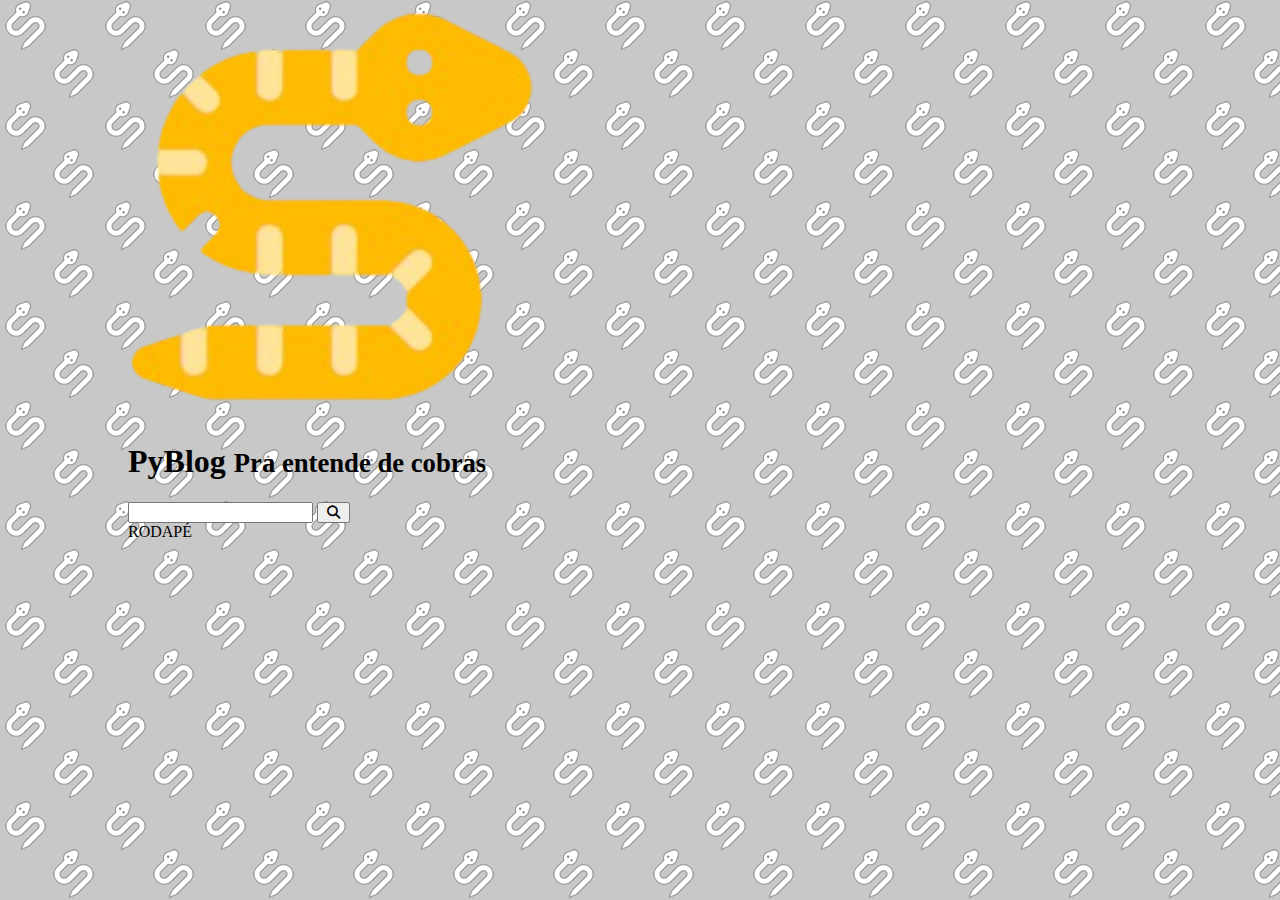
==== _template.html @ d9123163 "2024.08.21" ====
<!DOCTYPE html>
<html lang="pt-br">

<head>
    <meta charset="UTF-8">
    <meta name="viewport" content="width=device-width, initial-scale=1.0">
    
    <!-- Carrega o css do tema do site-->
    <link rel="stylesheet" href="/css/template.css">

    <!-- Carrega a fonte "Robot" do Google Fonts -->

    <!-- Carrega a biblioteca de ícones -->

    <!-- Define o ícone de favoritos -->
    <link rel="shortcut icon" href="/images/logo.png">

    <!-- Título desta página -->
    <title>PyBlog .:. Pra entende de cobras.</title>
</head>

<body>

    <div id="wrap">

        <header>

            <div>
                <img src="/images/logo.png" alt="Logotipo do PyBlog">
                <h1>
                    PyBlog
                    <small>Pra entende de cobras</small>
                </h1>
            </div>

            <!-- formulário de busca -->
             <form action="/search.html" method="get">
                <input type="search" name="q" id="headerSearch">
                <button type="submit"><i class="fa-solid fa-magnifying-glass fa-fw"></i></button>
             </form>

        </header>

        <nav></nav>

        <main>

            <article>
               
            </article>

            <aside></aside>

        </main>

        <footer class="site-title">RODAPÉ</footer>

    </div>

    <script src="https://cdnjs.cloudflare.com/ajax/libs/jquery/3.7.1/jquery.min.js"></script>
</body>

</html>
---- css/template.css ----
/* Carrega a fonte do 'roboto' do google' fomts*/
@import url('https://fonts.googleapis.com/css2?family=Roboto:ital,wght@0,100;0,300;0,400;0,500;0,700;0,900;1,100;1,300;1,400;1,500;1,700;1,900&display=swap');

/* Carrega a biblioteca de icones*/
@import url(https://cdnjs.cloudflare.com/ajax/libs/font-awesome/6.6.0/css/all.min.css);

/* reset para que o css seja o mesmo em todos os navegadores modernos */

* {
    box-sizing: border-box;
    outline: none;

}

html,
body,
#wrap {
    position: relative;
    width: 100%;
    height: 100%;
    padding: 0;
    margin: 0;
}

html body {
    font-family: roboto sans-serif;
    font-size: 16px;
}

body {
    background-color: rgb(200, 200, 200);
    background-image: url(/images/snakebg2.png);
}

#wrap {
    max-width: 1024px;
    min-width: 250px;
    margin: auto;
}
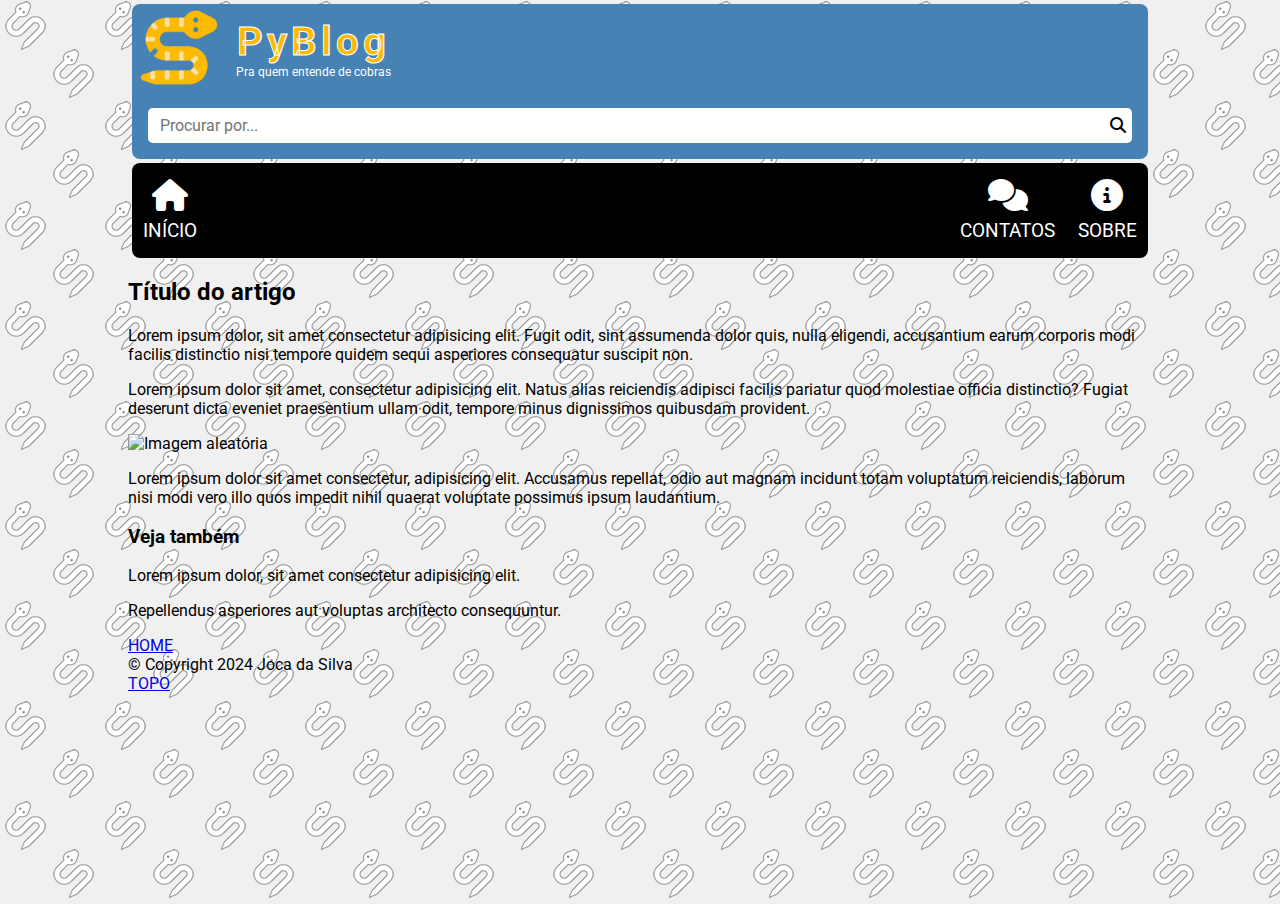
==== commit 44ead28a: "update 1.0" ====
--- a/_template.html
+++ b/_template.html
@@ -4,13 +4,9 @@
 <head>
     <meta charset="UTF-8">
     <meta name="viewport" content="width=device-width, initial-scale=1.0">
-    
-    <!-- Carrega o css do tema do site-->
+
+    <!-- Carrega o CSS do tema do site -->
     <link rel="stylesheet" href="/css/template.css">
-
-    <!-- Carrega a fonte "Robot" do Google Fonts -->
-
-    <!-- Carrega a biblioteca de ícones -->
 
     <!-- Define o ícone de favoritos -->
     <link rel="shortcut icon" href="/images/logo.png">
@@ -25,35 +21,94 @@
 
         <header>
 
-            <div>
+            <!-- Ao clicar, vai para a página inicial (raiz) -->
+            <a href="/" title="Clique para acessar a página inicial">
                 <img src="/images/logo.png" alt="Logotipo do PyBlog">
                 <h1>
                     PyBlog
-                    <small>Pra entende de cobras</small>
+                    <small>Pra quem entende de cobras</small>
                 </h1>
-            </div>
+            </a>
 
             <!-- formulário de busca -->
-             <form action="/search.html" method="get">
-                <input type="search" name="q" id="headerSearch">
-                <button type="submit"><i class="fa-solid fa-magnifying-glass fa-fw"></i></button>
-             </form>
+            <form action="/search.html" method="get">
+                <input type="search" name="q" id="headerSearch" placeholder="Procurar por...">
+                <button type="submit" title="Clique para iniciar a busca"><i
+                        class="fa-solid fa-magnifying-glass fa-fw"></i></button>
+            </form>
 
         </header>
 
-        <nav></nav>
+        <nav>
+            <a href="/" title="Ir para a página inicial">
+                <i class="fa-solid fa-house fa-fw"></i>
+                <span>Início</span>
+            </a>
+            <a href="/contacts.html" title="Ir para Faça Contato">
+                <i class="fa-solid fa-comments fa-fw"></i>
+                <span>Contatos</span>
+            </a>
+            <a href="/about.html" title="saiba mais sobre agente">
+                <i class="fa-solid fa-circle-info fa-fw"></i>
+                <span>Sobre</span>
+            </a>
+        </nav>
 
         <main>
 
             <article>
-               
+
+                <h2>Título do artigo</h2>
+                <p>Lorem ipsum dolor, sit amet consectetur adipisicing elit. Fugit odit, sint assumenda dolor quis,
+                    nulla eligendi, accusantium earum corporis modi facilis distinctio nisi tempore quidem sequi
+                    asperiores consequatur suscipit non.</p>
+                <p>Lorem ipsum dolor sit amet, consectetur adipisicing elit. Natus alias reiciendis adipisci facilis
+                    pariatur quod molestiae officia distinctio? Fugiat deserunt dicta eveniet praesentium ullam odit,
+                    tempore minus dignissimos quibusdam provident.</p>
+                <img src="https://picsum.photos/200/200" alt="Imagem aleatória">
+                <p>Lorem ipsum dolor sit amet consectetur, adipisicing elit. Accusamus repellat, odio aut magnam
+                    incidunt totam voluptatum reiciendis, laborum nisi modi vero illo quos impedit nihil quaerat
+                    voluptate possimus ipsum laudantium.</p>
+
             </article>
 
-            <aside></aside>
+            <aside>
+
+                <h3>Veja também</h3>
+                <p>Lorem ipsum dolor, sit amet consectetur adipisicing elit.</p>
+                <p>Repellendus asperiores aut voluptas architecto consequuntur.</p>
+
+            </aside>
 
         </main>
 
-        <footer class="site-title">RODAPÉ</footer>
+        <footer class="site-title">
+            
+            <div class="footer_top">
+
+                <a href="/">HOME</a>
+                <div>&copy; Copyright 2024 Joca da Silva</div>
+                <a href="#top">TOPO</a>
+
+            </div>
+
+            <div class="footer_botton">
+
+                <nav class="social">
+                    <a href="https://facebook"></a>
+                    <a href="https://insta"></a>
+                    <a href="https://github"></a>
+                </nav>
+
+                <nav class="fast">
+                    <a href="/policyes.html"></a>
+                    <a href="/contacts.html"></a>
+                    <a href="/about.html"></a>
+                </nav>
+
+            </div>
+
+        </footer>
 
     </div>
 
--- a/css/template.css
+++ b/css/template.css
@@ -1,20 +1,21 @@
-/* Carrega a fonte do 'roboto' do google' fomts*/
+/* Carrega a fonte "Roboto" do Google Fonts */
 @import url('https://fonts.googleapis.com/css2?family=Roboto:ital,wght@0,100;0,300;0,400;0,500;0,700;0,900;1,100;1,300;1,400;1,500;1,700;1,900&display=swap');
 
-/* Carrega a biblioteca de icones*/
-@import url(https://cdnjs.cloudflare.com/ajax/libs/font-awesome/6.6.0/css/all.min.css);
+/* Carrega a biblioteca de ícones Font Awesome */
+@import url('https://cdnjs.cloudflare.com/ajax/libs/font-awesome/6.6.0/css/all.min.css');
 
-/* reset para que o css seja o mesmo em todos os navegadores modernos */
+/* Reset para que o CSS seja o mesmo em todos os navegadores modernos */
 
 * {
+    /* Reset das caixas */
     box-sizing: border-box;
     outline: none;
-
 }
 
 html,
 body,
 #wrap {
+    /* Reset dos elementos raiz */
     position: relative;
     width: 100%;
     height: 100%;
@@ -22,18 +23,144 @@
     margin: 0;
 }
 
-html body {
-    font-family: roboto sans-serif;
+html,
+body {
+    /* Fonte padrão do site */
+    font-family: Roboto, sans-serif;
+
+    /* Tamanho da fonte padrão → 16px → 1rem */
     font-size: 16px;
 }
 
 body {
-    background-color: rgb(200, 200, 200);
-    background-image: url(/images/snakebg2.png);
+    /* Fundo da página */
+    background-color: rgb(240, 240, 240);
+    background-image: url('/images/snakebg2.png');
+    background-attachment: fixed;
 }
 
 #wrap {
     max-width: 1024px;
-    min-width: 250px;
+    /* Largura máxima → 1080px - barra de rolagem */
+    min-width: 280px;
+    /* Largura mínima → 320px - barra de rolagem */
     margin: auto;
+    /* Bloco centralizado */
+}
+
+/* Reset de formulários */
+input,
+button {
+    font-family: inherit;
+    font-size: inherit;
+    padding: .5rem .75rem;
+    border: none;
+}
+
+/*********************
+ ***** Cabeçalho *****
+ *********************/
+
+#wrap>header {
+    background-color: steelblue;
+    margin: .25rem;
+    border-radius: .5rem;
+}
+
+#wrap>header>a {
+    display: flex;
+    align-items: center;
+    text-decoration: none;
+    color: rgb(254, 185, 0);
+}
+
+#wrap>header img {
+    display: block;
+    height: 5rem;
+    margin: .25rem 1rem .25rem .5rem;
+}
+
+#wrap>header h1 {
+    margin: 0;
+    font-size: 2.5rem;
+    letter-spacing: .25rem;
+    text-align: center;
+    /* Experimental */
+    -webkit-text-stroke: 1px white;
+}
+
+#wrap>header small {
+    display: block;
+    font-size: .72rem;
+    letter-spacing: normal;
+    font-weight: normal;
+    color: white;
+    /* Experimental */
+    -webkit-text-stroke: 0;
+}
+
+/* Formulário de busca no header */
+#wrap>header form {
+    display: flex;
+    padding: 1rem;
+}
+
+#wrap>header form input {
+    width: 100%;
+    border-radius: .3rem 0 0 .3rem;
+    background-color: white;
+}
+
+#wrap>header form button {
+    border-radius: 0 .3rem .3rem 0;
+    background-color: white;
+    padding-left: .25rem;
+    padding-right: .25rem;
+}
+
+#wrap>header form button:hover {
+    background-color: rgb(229, 229, 229);
+    cursor: pointer;
+}
+
+/*********************
+ ***** Cabeçalho *****
+ *********************/
+
+#wrap>nav {
+    background-color: black;
+    margin: .25rem;
+    border-radius: .5rem;
+    display: flex;
+    align-items: center;
+    justify-content: flex-end;
+}
+
+#wrap>nav a {
+    color: white;
+    text-decoration: none;
+    display: flex;
+    flex-direction: column;
+    align-items: center;
+    padding: 1rem .7rem;
+    transition: .2s;
+}
+
+#wrap>nav a:hover {
+    color: orange;
+}
+
+/* Link de Início */
+#wrap>nav a:first-child {
+    margin-right: auto;
+}
+
+#wrap>nav i {
+    font-size: 2rem;
+    margin-bottom: .5rem;
+}
+
+#wrap>nav span {
+    font-size: 1.2rem;
+    text-transform: uppercase;
 }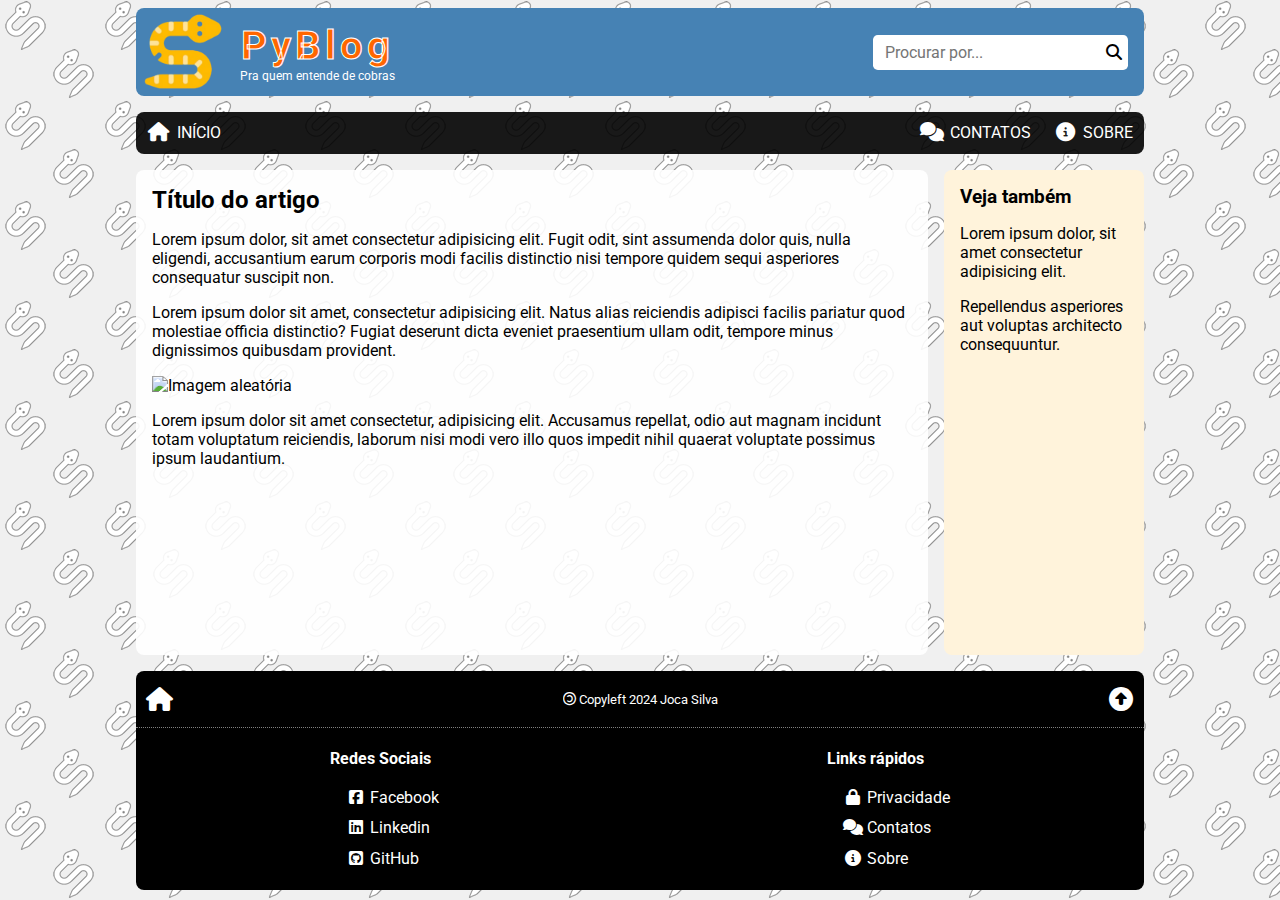
==== commit 7284f8e9: "UPDATE 2024.08.28" ====
--- a/_template.html
+++ b/_template.html
@@ -59,6 +59,7 @@
             <article>
 
                 <h2>Título do artigo</h2>
+
                 <p>Lorem ipsum dolor, sit amet consectetur adipisicing elit. Fugit odit, sint assumenda dolor quis,
                     nulla eligendi, accusantium earum corporis modi facilis distinctio nisi tempore quidem sequi
                     asperiores consequatur suscipit non.</p>
@@ -69,47 +70,74 @@
                 <p>Lorem ipsum dolor sit amet consectetur, adipisicing elit. Accusamus repellat, odio aut magnam
                     incidunt totam voluptatum reiciendis, laborum nisi modi vero illo quos impedit nihil quaerat
                     voluptate possimus ipsum laudantium.</p>
-
+                
             </article>
 
             <aside>
 
                 <h3>Veja também</h3>
+                
                 <p>Lorem ipsum dolor, sit amet consectetur adipisicing elit.</p>
                 <p>Repellendus asperiores aut voluptas architecto consequuntur.</p>
-
+                
             </aside>
 
         </main>
 
-        <footer class="site-title">
-            
+        <footer>
+
             <div class="footer_top">
 
-                <a href="/">HOME</a>
-                <div>&copy; Copyright 2024 Joca da Silva</div>
-                <a href="#top">TOPO</a>
+                <a href="/" title="Ir para a página inicial"><i class="fa-solid fa-house fa-fw"></i></a>
+                <div><i class="fa-regular fa-copyright fa-flip-horizontal"></i> Copyleft 2024 Joca Silva</div>
+                <a href="#wrap" title="ir para o topo desta página"><i class="fa-solid fa-circle-up fa-fw"></i></a>
 
             </div>
 
             <div class="footer_botton">
+                
+                <nav>
+                    
+                    <h4>Redes Sociais</h4>
 
-                <nav class="social">
-                    <a href="https://facebook"></a>
-                    <a href="https://insta"></a>
-                    <a href="https://github"></a>
+                    <a href="https://facebook.com/">
+                        <i class="fa-brands fa-square-facebook fa-fw"></i>
+                        <span>Facebook</span>
+                    </a>
+                    <a href="https://linkedin.com/">
+                        <i class="fa-brands fa-linkedin fa-fw"></i>
+                        <span>Linkedin</span>
+                    </a>
+                    <a href="https://github.com/">
+                        <i class="fa-brands fa-square-github fa-fw"></i>
+                        <span>GitHub</span>
+                    </a>
                 </nav>
 
-                <nav class="fast">
-                    <a href="/policyes.html"></a>
-                    <a href="/contacts.html"></a>
-                    <a href="/about.html"></a>
+
+                <nav>
+
+                    <h4>Links rápidos</h4>
+
+                    <a href="/policyes.html">
+                        <i class="fa-solid fa-lock fa-fw"></i>
+                        <span>Privacidade</span>
+                    </a>
+                    <a href="/contacts.html">
+                        <i class="fa-solid fa-comments fa-fw"></i>
+                        <span>Contatos</span>
+                    </a>
+                    <a href="/about.html">
+                        <i class="fa-solid fa-circle-info fa-fw"></i>
+                        <span>Sobre</span>
+                    </a>
                 </nav>
 
             </div>
 
         </footer>
-
+        
+        <hr style="margin: 0; border: 1px solid transparent">
     </div>
 
     <script src="https://cdnjs.cloudflare.com/ajax/libs/jquery/3.7.1/jquery.min.js"></script>
--- a/css/template.css
+++ b/css/template.css
@@ -6,46 +6,10 @@
 
 /* Reset para que o CSS seja o mesmo em todos os navegadores modernos */
 
+/* Reset das caixas */
 * {
-    /* Reset das caixas */
     box-sizing: border-box;
     outline: none;
-}
-
-html,
-body,
-#wrap {
-    /* Reset dos elementos raiz */
-    position: relative;
-    width: 100%;
-    height: 100%;
-    padding: 0;
-    margin: 0;
-}
-
-html,
-body {
-    /* Fonte padrão do site */
-    font-family: Roboto, sans-serif;
-
-    /* Tamanho da fonte padrão → 16px → 1rem */
-    font-size: 16px;
-}
-
-body {
-    /* Fundo da página */
-    background-color: rgb(240, 240, 240);
-    background-image: url('/images/snakebg2.png');
-    background-attachment: fixed;
-}
-
-#wrap {
-    max-width: 1024px;
-    /* Largura máxima → 1080px - barra de rolagem */
-    min-width: 280px;
-    /* Largura mínima → 320px - barra de rolagem */
-    margin: auto;
-    /* Bloco centralizado */
 }
 
 /* Reset de formulários */
@@ -57,21 +21,84 @@
     border: none;
 }
 
+/* Reset dos links */
+a {
+    text-decoration: none;
+    color: steelblue;
+}
+
+a:hover {
+    text-decoration: underline;
+    color: orangered;
+}
+
+html,
+body,
+#wrap {
+    /* Reset dos elementos raiz */
+    /* Para usar height=100% */
+    position: relative;
+    width: 100%;
+    /* Sticky footer */
+    height: 100%;
+    padding: 0;
+    margin: 0;
+}
+
+html,
+body {
+    /* Fonte padrão do site */
+    font-family: Roboto, sans-serif;
+
+    /* Tamanho da fonte padrão → 16px → 1rem */
+    font-size: 16px;
+}
+
+body {
+    /* Fundo da página */
+    background-color: rgb(240, 240, 240);
+    background-image: url('/images/snakebg2.png');
+    background-attachment: fixed;
+}
+
+#wrap {
+    /* Largura máxima → 1080px - barra de rolagem */
+    max-width: 1024px;
+    /* Largura mínima → 320px - barra de rolagem */
+    min-width: 280px;
+    /* Bloco centralizado */
+    margin: auto;
+    /* Sticky footer */
+    display: flex;
+    flex-direction: column;
+}
+
+/* Estiliza filhos de #wrap */
+#wrap>header,
+#wrap>nav,
+#wrap>footer,
+#wrap>main>article,
+#wrap>main>aside {
+    margin: .5rem;
+    border-radius: .5rem;
+}
+
+
 /*********************
  ***** Cabeçalho *****
  *********************/
 
 #wrap>header {
-    background-color: steelblue;
-    margin: .25rem;
-    border-radius: .5rem;
+    background-color: rgb(70, 130, 180);
+    display: flex;
+    flex-direction: column;
 }
 
 #wrap>header>a {
     display: flex;
     align-items: center;
     text-decoration: none;
-    color: rgb(254, 185, 0);
+    color: rgb(255, 102, 0);
 }
 
 #wrap>header img {
@@ -86,7 +113,7 @@
     letter-spacing: .25rem;
     text-align: center;
     /* Experimental */
-    -webkit-text-stroke: 1px white;
+    -webkit-text-stroke: 1px rgb(255, 255, 255);
 }
 
 #wrap>header small {
@@ -94,26 +121,27 @@
     font-size: .72rem;
     letter-spacing: normal;
     font-weight: normal;
-    color: white;
+    color: rgb(255, 255, 255);
     /* Experimental */
     -webkit-text-stroke: 0;
 }
 
 /* Formulário de busca no header */
+
 #wrap>header form {
     display: flex;
     padding: 1rem;
 }
 
 #wrap>header form input {
-    width: 100%;
+    flex-grow: 1;
     border-radius: .3rem 0 0 .3rem;
-    background-color: white;
+    background-color: rgb(255, 255, 255);
 }
 
 #wrap>header form button {
     border-radius: 0 .3rem .3rem 0;
-    background-color: white;
+    background-color: rgb(255, 255, 255);
     padding-left: .25rem;
     padding-right: .25rem;
 }
@@ -123,31 +151,29 @@
     cursor: pointer;
 }
 
-/*********************
- ***** Cabeçalho *****
- *********************/
+/*************************
+ ***** Menu Prinipal *****
+ *************************/
 
 #wrap>nav {
-    background-color: black;
-    margin: .25rem;
-    border-radius: .5rem;
+    background-color: rgba(0, 0, 0, .9);
     display: flex;
     align-items: center;
     justify-content: flex-end;
 }
 
 #wrap>nav a {
-    color: white;
+    color: rgb(255, 255, 255);
     text-decoration: none;
     display: flex;
     flex-direction: column;
     align-items: center;
-    padding: 1rem .7rem;
+    padding: .7rem;
     transition: .2s;
 }
 
 #wrap>nav a:hover {
-    color: orange;
+    color: rgb(255, 165, 0);
 }
 
 /* Link de Início */
@@ -161,6 +187,127 @@
 }
 
 #wrap>nav span {
-    font-size: 1.2rem;
+    font-size: 1rem;
     text-transform: uppercase;
+}
+
+/****************************
+ ***** Template central *****
+ ****************************/
+
+#wrap>main {
+    /* Sticky Footer */
+    flex-grow: 1;
+    display: flex;
+    flex-direction: column;
+}
+
+#wrap>main>article {
+    background-color: rgba(255, 255, 255, .9);
+    padding: 1rem;
+    /* Sticky Footer */
+    flex-grow: 1;
+}
+
+#wrap>main>article>h2:first-child,
+#wrap>main>aside>h3:first-child {
+    margin: 0;
+}
+
+#wrap>main>aside {
+    background-color: rgb(255, 243, 219);
+    padding: 1rem;
+}
+
+/******************
+ ***** Rodapé *****
+ ******************/
+
+#wrap>footer {
+    background-color: rgb(0, 0, 0);
+    color: white;
+}
+
+#wrap>footer a {
+    color: white;
+}
+
+#wrap>footer a:hover {
+    color: orange;
+    text-decoration: none;
+}
+
+.footer_top {
+    display: flex;
+    align-items: center;
+    justify-content: space-between;
+    padding: .5rem 0;
+    border-bottom: 1px dotted gray;
+}
+
+.footer_top a i {
+    font-size: 1.5rem;
+    margin: .5rem;
+}
+
+.footer_top div {
+    font-size: small;
+}
+
+.footer_botton {
+    display: flex;
+    justify-content: space-around;
+    padding: 1rem 0;
+}
+
+.footer_botton nav {
+    display: flex;
+    flex-direction: column;
+    line-height: 1.9;
+}
+
+.footer_botton nav h4 {
+    margin: 0 0 .5rem 0;
+}
+
+.footer_botton nav a {
+    margin-left: 1rem;
+}
+
+/********************************************
+ ***** Resoluções de 640 pixels ou mais *****
+ ***** Usando Media Queries             *****
+ ********************************************/
+
+@media screen and (min-width: 575px) {
+
+    /* altera o cabeçalho */
+    #wrap>header {
+        flex-direction: row;
+        align-items: center;
+        justify-content: space-between;
+    }
+
+    /* Altera o menu */
+    #wrap>nav a {
+        flex-direction: row;
+    }
+
+    #wrap>nav a i {
+        font-size: 1.2rem;
+        margin: 0 .35rem 0 0;
+    }
+}
+
+@media screen and (min-width: 640px) {
+
+    #wrap>main {
+        flex-direction: row;
+    }
+
+    #wrap>main>aside {
+        min-width: 12.5rem;
+        max-width: 12.5rem;
+    }
+
 }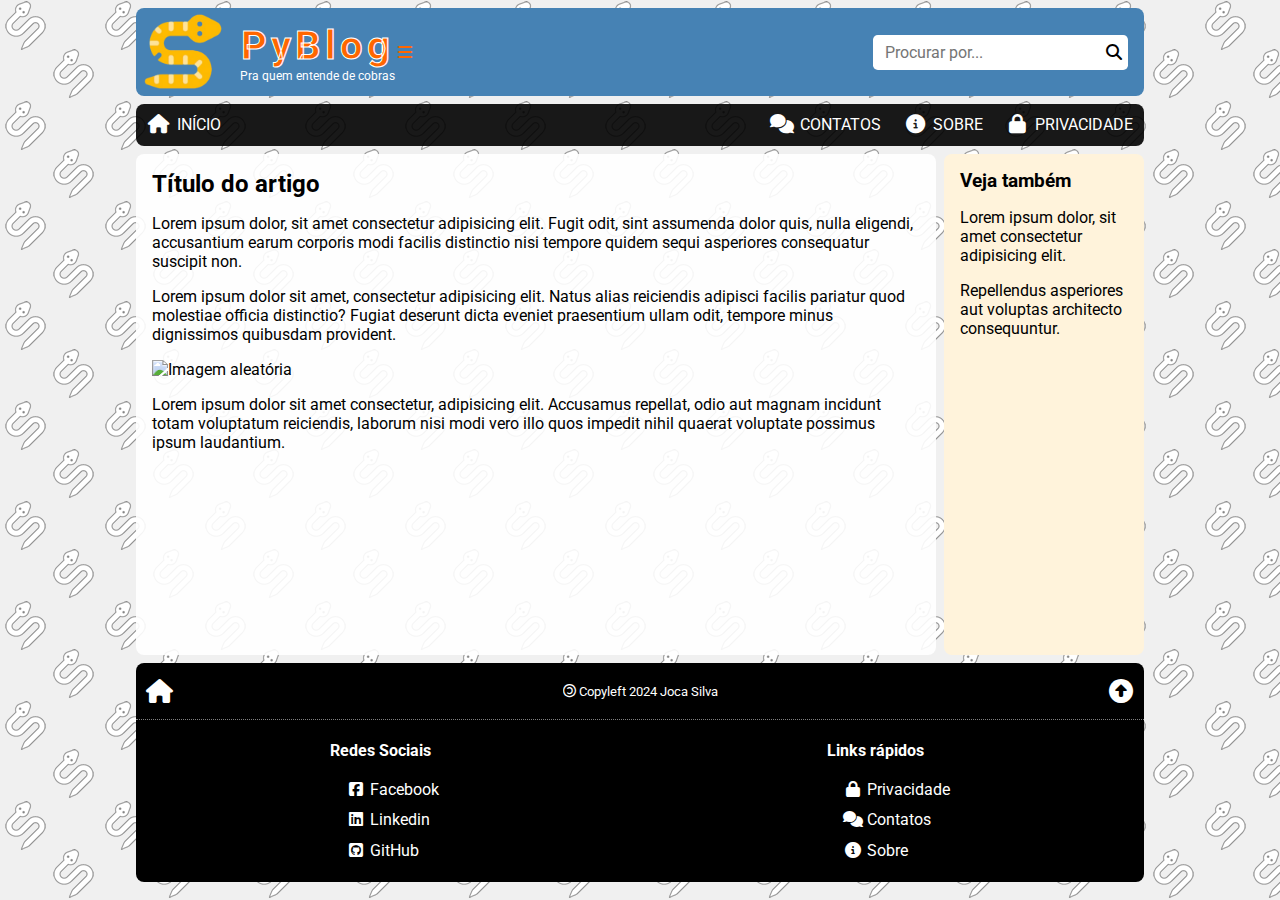
==== commit d731e308: "up" ====
--- a/_template.html
+++ b/_template.html
@@ -28,6 +28,9 @@
                     PyBlog
                     <small>Pra quem entende de cobras</small>
                 </h1>
+                <span id="toggleMenu">
+                    <i class="fa-solid fa-bars fa-fw"></i>
+                </span>
             </a>
 
             <!-- formulário de busca -->
@@ -48,9 +51,13 @@
                 <i class="fa-solid fa-comments fa-fw"></i>
                 <span>Contatos</span>
             </a>
-            <a href="/about.html" title="saiba mais sobre agente">
+            <a href="/about.html" title="Saiba mais sobre a gente">
                 <i class="fa-solid fa-circle-info fa-fw"></i>
                 <span>Sobre</span>
+            </a>
+            <a href="/policies.html" title="Políticas do site">
+                <i class="fa-solid fa-lock fa-fw"></i>
+                <span>Privacidade</span>
             </a>
         </nav>
 
@@ -70,16 +77,16 @@
                 <p>Lorem ipsum dolor sit amet consectetur, adipisicing elit. Accusamus repellat, odio aut magnam
                     incidunt totam voluptatum reiciendis, laborum nisi modi vero illo quos impedit nihil quaerat
                     voluptate possimus ipsum laudantium.</p>
-                
+
             </article>
 
             <aside>
 
                 <h3>Veja também</h3>
-                
+
                 <p>Lorem ipsum dolor, sit amet consectetur adipisicing elit.</p>
                 <p>Repellendus asperiores aut voluptas architecto consequuntur.</p>
-                
+
             </aside>
 
         </main>
@@ -95,9 +102,9 @@
             </div>
 
             <div class="footer_botton">
-                
+
                 <nav>
-                    
+
                     <h4>Redes Sociais</h4>
 
                     <a href="https://facebook.com/">
@@ -119,7 +126,7 @@
 
                     <h4>Links rápidos</h4>
 
-                    <a href="/policyes.html">
+                    <a href="/policies.html">
                         <i class="fa-solid fa-lock fa-fw"></i>
                         <span>Privacidade</span>
                     </a>
@@ -136,11 +143,14 @@
             </div>
 
         </footer>
-        
-        <hr style="margin: 0; border: 1px solid transparent">
+
+        <hr style="margin: .5rem; border: 1px solid transparent">
     </div>
 
+    <div id="menuSmoke"></div>
+
     <script src="https://cdnjs.cloudflare.com/ajax/libs/jquery/3.7.1/jquery.min.js"></script>
+    <script src="/js/template.js"></script>
 </body>
 
 </html>--- a/css/template.css
+++ b/css/template.css
@@ -6,7 +6,7 @@
 
 /* Reset para que o CSS seja o mesmo em todos os navegadores modernos */
 
-/* Reset das caixas */
+/* Reset de todas as caixas */
 * {
     box-sizing: border-box;
     outline: none;
@@ -14,11 +14,10 @@
 
 /* Reset de formulários */
 input,
+textarea,
 button {
     font-family: inherit;
     font-size: inherit;
-    padding: .5rem .75rem;
-    border: none;
 }
 
 /* Reset dos links */
@@ -79,10 +78,14 @@
 #wrap>footer,
 #wrap>main>article,
 #wrap>main>aside {
-    margin: .5rem;
+    margin: .5rem .5rem 0 .5rem;
     border-radius: .5rem;
 }
 
+#wrap>main>aside {
+    margin-left: 0;
+    border-radius: .5rem;
+}
 
 /*********************
  ***** Cabeçalho *****
@@ -112,7 +115,7 @@
     font-size: 2.5rem;
     letter-spacing: .25rem;
     text-align: center;
-    /* Experimental */
+    /* Experimental → Alica borda no texto */
     -webkit-text-stroke: 1px rgb(255, 255, 255);
 }
 
@@ -122,7 +125,7 @@
     letter-spacing: normal;
     font-weight: normal;
     color: rgb(255, 255, 255);
-    /* Experimental */
+    /* Experimental → Remove borda no texto  */
     -webkit-text-stroke: 0;
 }
 
@@ -137,13 +140,15 @@
     flex-grow: 1;
     border-radius: .3rem 0 0 .3rem;
     background-color: rgb(255, 255, 255);
+    padding: .5rem .75rem;
+    border: none;
 }
 
 #wrap>header form button {
     border-radius: 0 .3rem .3rem 0;
     background-color: rgb(255, 255, 255);
-    padding-left: .25rem;
-    padding-right: .25rem;
+    padding: .5rem .25rem;
+    border: none;
 }
 
 #wrap>header form button:hover {
@@ -176,7 +181,7 @@
     color: rgb(255, 165, 0);
 }
 
-/* Link de Início */
+/* Link de Início (home) */
 #wrap>nav a:first-child {
     margin-right: auto;
 }
@@ -310,4 +315,16 @@
         max-width: 12.5rem;
     }
 
+}
+
+/********************************
+ ***** Estilos de uso geral *****
+ ********************************/
+
+.center {
+    text-align: center;
+}
+
+.red {
+    color: red;
 }